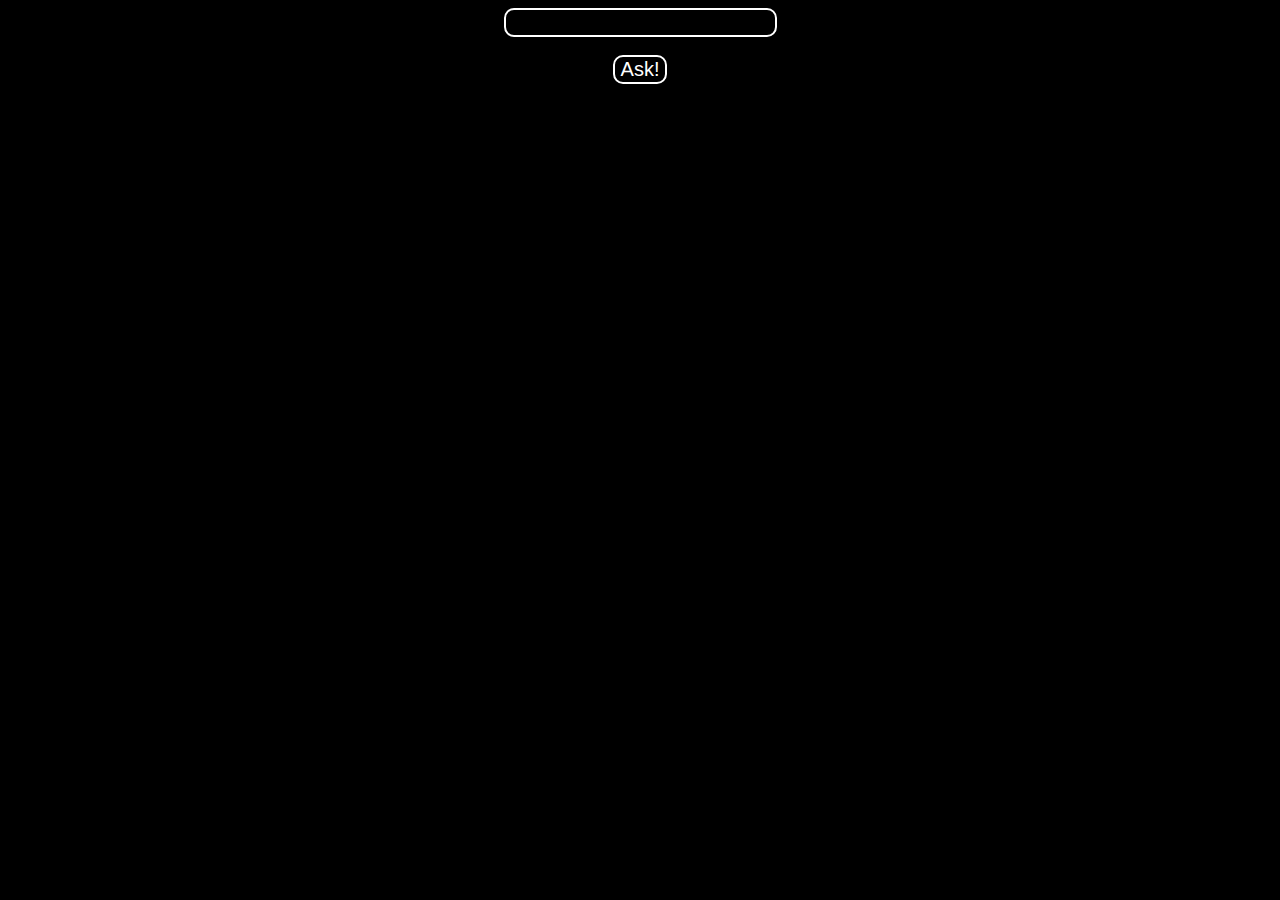
==== index.html @ 086b6589 "Add files via upload" ====
<!DOCTYPE html>
<html lang="en">
<link rel="stylesheet" href="style.css">
<link rel="shortcut icon" href="favicon.png" type="image/x-icon">
<head>
    <meta charset="UTF-8">
    <title>Dimi's jsGPT</title>
</head>
<input id="input">
<br>
<br>
<button onclick="button()">Ask!</button>
<br>
<br>
<b id="text"></b>
<script src="script.js"></script>
</html>
---- style.css ----
html {
    background-color: black;
    color: white;
    text-align: center;
}
button {
    background-color: black;
    color: white;
    border: 2px solid white;
    border-radius: 10px;
    font-size: 20px;
}
input {
    background-color: black;
    color: white;
    border: 2px solid white;
    border-radius: 10px;
    font-size: 20px;
    object-position: center bottom;
}
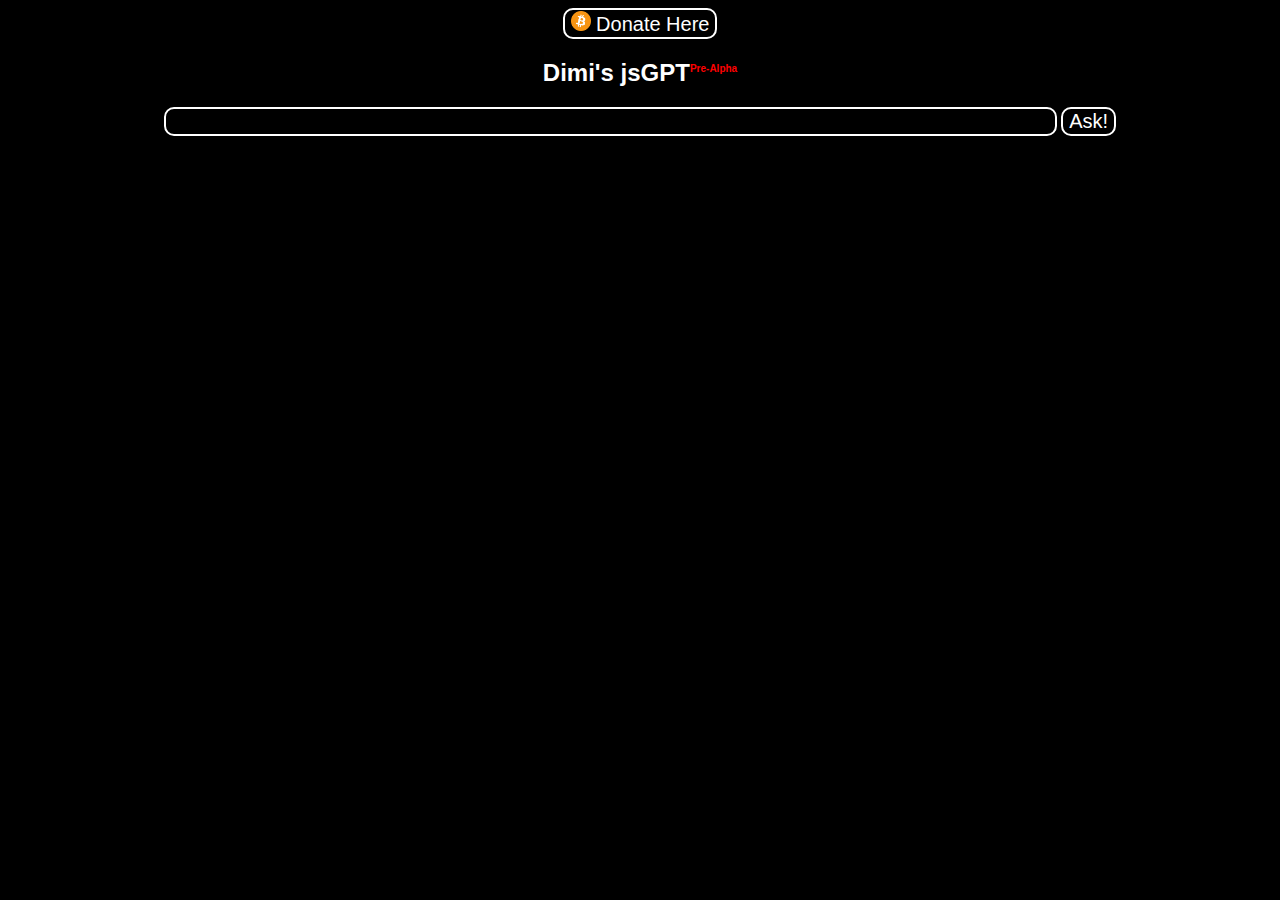
==== commit 0b7bd6b5: "Added a few more answers to questions" ====
--- a/index.html
+++ b/index.html
@@ -3,12 +3,12 @@
 <link rel="stylesheet" href="style.css">
 <link rel="shortcut icon" href="favicon.png" type="image/x-icon">
 <head>
-    <meta charset="UTF-8">
+    <meta charset="UTF-8" name="viewport" content="width=device-width">
+    <a href="donation.html"><button><img src="Bitcoin.svg.png" alt="" width="20px"> Donate Here</img></button></a>
     <title>Dimi's jsGPT</title>
 </head>
+<h2>Dimi's jsGPT<sup>Pre-Alpha</sup></h2>
 <input id="input">
-<br>
-<br>
 <button onclick="button()">Ask!</button>
 <br>
 <br>
--- a/style.css
+++ b/style.css
@@ -2,6 +2,7 @@
     background-color: black;
     color: white;
     text-align: center;
+    font-family: arial;
 }
 button {
     background-color: black;
@@ -17,4 +18,15 @@
     border-radius: 10px;
     font-size: 20px;
     object-position: center bottom;
+    width: 70%;
+}
+.favicon {
+    text-align: left;
+    position: sticky;
+    top: 10px;
+    box-shadow: 0px 0px 50px 10px black;
+}
+sup {
+    color: red;
+    font-size: 10px;
 }